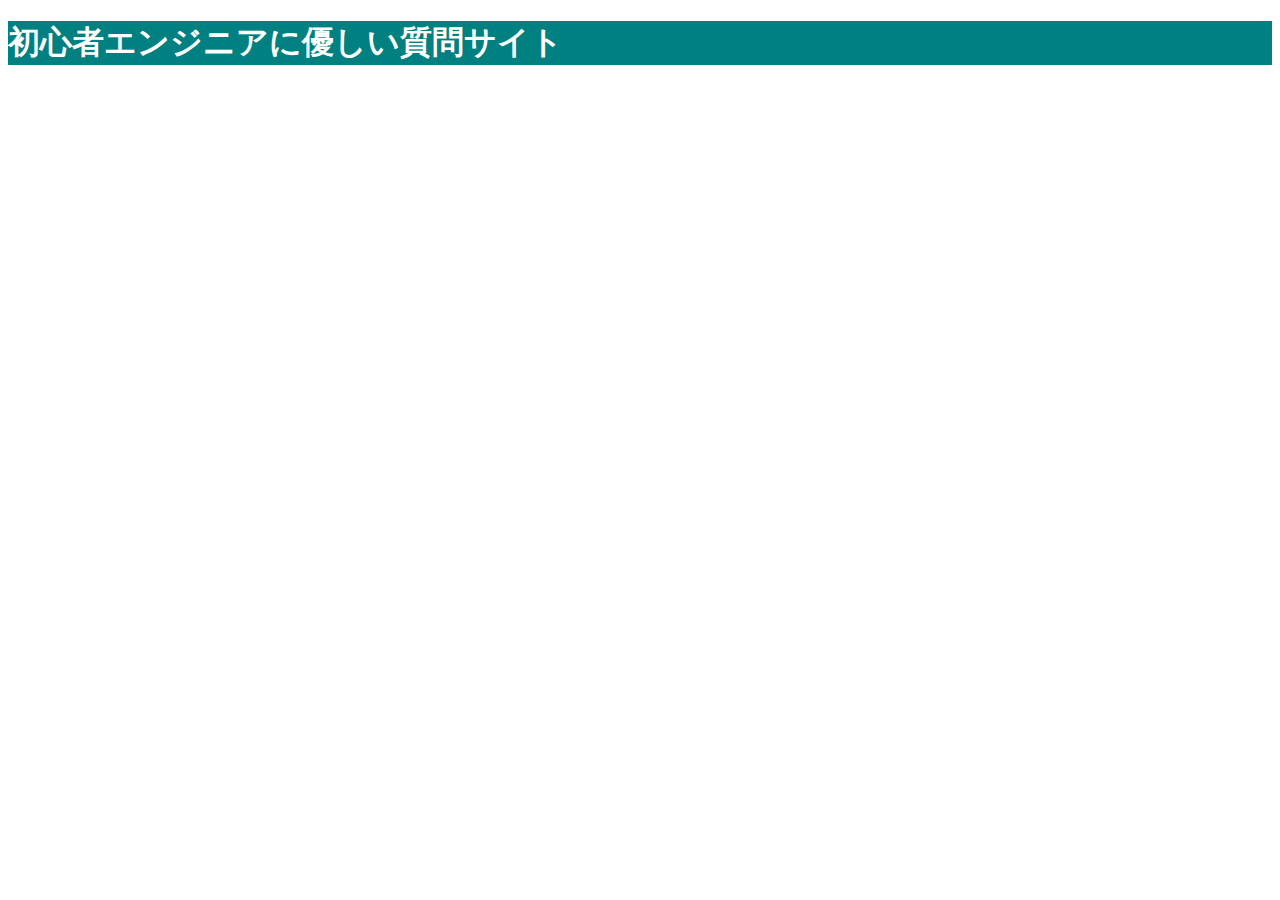
==== head.html @ 25346595 "Add files via upload" ====
<!DOCTYPE html>
<html lang="ja">
    <head>
        <meta charset="UTF-8">
        <link href="test.css" rel="stylesheet" type="text/css" media="all">
        <title>初心者エンジニアに優しい質問サイト</title>
    </head>            
    <body>
        <header>
            <h1 id="logo">初心者エンジニアに優しい質問サイト</h1>
        </header>
    </body>
</html>
---- test.css ----
body{
    font-family: Quicksand, 游ゴシック体, YuGothic, 'ヒラギノ角ゴシック Pro',メイリオ, Meiryo,'ＭＳ Ｐゴシック', sans-serif;
}
.honbun {
    margin-top: 30px;
    margin-bottom: 12px;
}
.label{
    vertical-align: top;
    margin-right: 5px;
}
.toukou{
    border-top: 1px solid;
    margin: 40px auto;
    max-width: 975px;
}
.situmon {
  display       : inline-block;
  border-radius : 5%;          /* 角丸       */
  font-size     : 23pt;        /* 文字サイズ */
  text-align    : center;      /* 文字位置   */
  cursor        : pointer;     /* カーソル   */
  padding       : 20px 20px;   /* 余白       */
  background    : #000066;     /* 背景色     */
  color         : #ffffff;     /* 文字色     */
  line-height   : 1em;         /* 1行の高さ  */
  transition    : .3s;         /* なめらか変化 */
  box-shadow    : 6px 6px 3px #666666;  /* 影の設定 */
  border        : 2px solid #000066;    /* 枠の指定 */
}
.situmon:hover {
  box-shadow    : none;        /* カーソル時の影消去 */
  color         : #000066;     /* 背景色     */
  background    : #ffffff;     /* 文字色     */
}

#logo{
    background-color:#008080;
    color:#ffffff;
}

nav {
    background-color: #6666ff;
    width: 584px;
}

input.situmon{
    position: absolute;
    right: 0px;
    top: 0px;
}

.error{
    color: red;
}

ul{
    list-style: none;
}

.post{
    margin: 0;
    padding: 0;
}


a {
    display: block;
    width: 100%;
    height: 100%;
    padding: 20px 0;
    border-radius: 6px;
    background-repeat: no-repeat;
    background-position: 100% 0;
    background-size: 200% auto;
    transition: all 300ms 0s ease;
    background-image: linear-gradient(
      to right,
      #a48c61 0%,
      #a48c61 50%,
      #D4ECDD 50%,
      #D4ECDD 100%
    );
    box-shadow: 0 3px 10px rgb(0 0 0 / 16%);
    transition: background-position ease 0.4s;
    text-align: center;
    color: black;
    text-decoration: none;
    font-weight: bold;
    font-size: 20px;
  }
  a:hover {
    width: 110%;
    background-position: 0 0;
  }

  .Contributor {
         text-align: right;
    }
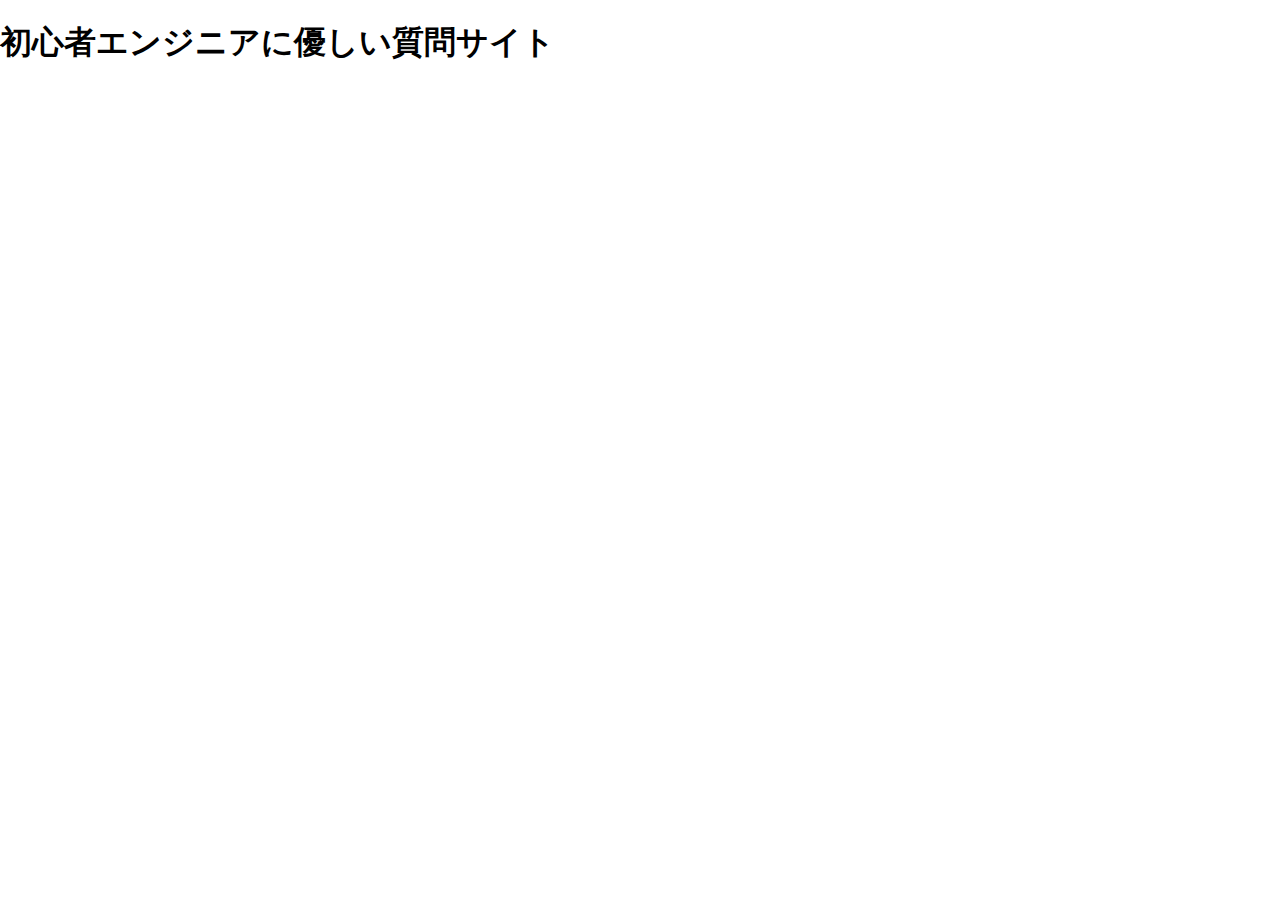
==== commit d621f8c6: "とりあえず" ====
--- a/head.html
+++ b/head.html
@@ -1,13 +1,13 @@
-<!DOCTYPE html>
-<html lang="ja">
-    <head>
-        <meta charset="UTF-8">
-        <link href="test.css" rel="stylesheet" type="text/css" media="all">
-        <title>初心者エンジニアに優しい質問サイト</title>
-    </head>            
-    <body>
-        <header>
-            <h1 id="logo">初心者エンジニアに優しい質問サイト</h1>
-        </header>
-    </body>
+<!DOCTYPE html>
+<html lang="ja">
+    <head>
+        <meta charset="UTF-8">
+        <link href="test.css" rel="stylesheet" type="text/css" media="all">
+        <title>初心者エンジニアに優しい質問サイト</title>
+    </head>            
+    <body>
+        <header>
+            <h1 id="logo">初心者エンジニアに優しい質問サイト</h1>
+        </header>
+    </body>
 </html>--- a/test.css
+++ b/test.css
@@ -1,4 +1,11 @@
+html{
+    padding: 0;
+    margin: 0;
+}
+
 body{
+    padding: 0;
+    margin: 0;
     font-family: Quicksand, 游ゴシック体, YuGothic, 'ヒラギノ角ゴシック Pro',メイリオ, Meiryo,'ＭＳ Ｐゴシック', sans-serif;
 }
 .honbun {
@@ -28,20 +35,16 @@
   box-shadow    : 6px 6px 3px #666666;  /* 影の設定 */
   border        : 2px solid #000066;    /* 枠の指定 */
 }
+
 .situmon:hover {
   box-shadow    : none;        /* カーソル時の影消去 */
   color         : #000066;     /* 背景色     */
   background    : #ffffff;     /* 文字色     */
 }
-
-#logo{
-    background-color:#008080;
-    color:#ffffff;
-}
-
+    
 nav {
-    background-color: #6666ff;
     width: 584px;
+    float: left;
 }
 
 input.situmon{
@@ -63,38 +66,103 @@
     padding: 0;
 }
 
-
-a {
+.post a{
+    color: black;
+    margin: 5px;
+    padding: 5px;
     display: block;
     width: 100%;
     height: 100%;
-    padding: 20px 0;
-    border-radius: 6px;
-    background-repeat: no-repeat;
-    background-position: 100% 0;
-    background-size: 200% auto;
+    background-color: #D4ECDD;
+    text-decoration: none;
     transition: all 300ms 0s ease;
-    background-image: linear-gradient(
-      to right,
-      #a48c61 0%,
-      #a48c61 50%,
-      #D4ECDD 50%,
-      #D4ECDD 100%
-    );
-    box-shadow: 0 3px 10px rgb(0 0 0 / 16%);
-    transition: background-position ease 0.4s;
-    text-align: center;
+}
+
+.post a:visited{
     color: black;
-    text-decoration: none;
-    font-weight: bold;
-    font-size: 20px;
-  }
-  a:hover {
+}
+
+.post a:hover{
     width: 110%;
-    background-position: 0 0;
-  }
+    background-color: #ccc;
+}
 
-  .Contributor {
-         text-align: right;
-    }
-    +.logo {
+    overflow: hidden;
+    transform: translate(-100%, 0);
+    transition: transform cubic-bezier(0.215, 0.61, 0.355, 1) 0.5s;
+    color: #aa8f7b;
+    font-family: 'Josefin Sans', sans-serif;
+}  
+.logo span {
+    display: block;
+    transform: translate(100%, 0);
+    transition: transform cubic-bezier(0.215, 0.61, 0.355, 1) 0.5s;
+}
+  
+.logo.-visible,
+.logo.-visible span {
+    transform: translate(0, 0);
+}
+
+.flex-box{
+    display: flex;
+    flex-direction: row;
+    justify-content: space-around;
+}
+
+.flex-item{
+    height: 100vh;
+    display: block;
+}
+
+#line{
+    position: absolute;
+    display: block;
+    background-color: black;
+    width: 5px;
+    height: 100vh;
+    top: 0;
+    left: 50vw;
+}
+
+#line:hover{
+    cursor: col-resize;
+}
+
+textarea{
+    box-shadow: inset 0 5px 5px 0 rgba(0, 0, 0, .5);
+}
+
+.question-title{
+    border: solid;
+}
+
+.question-body{
+    border: solid;
+}
+
+.h{
+    /*position: fixed;*/
+    margin: 0;
+    padding: 0;
+    z-index: 100;
+    vertical-align: middle;
+    background    : #339c56;     /* 背景色     */
+    top:0;
+    left:0;
+    right:0;
+
+}
+.base {
+    background-color: #eeeeee;
+    position: absolute;
+    top:100;
+    left:0;
+    right:0;
+    display: flex;
+    flex-direction: row;
+    width: 100vw;
+    height: 100vh;
+    float : left;
+}